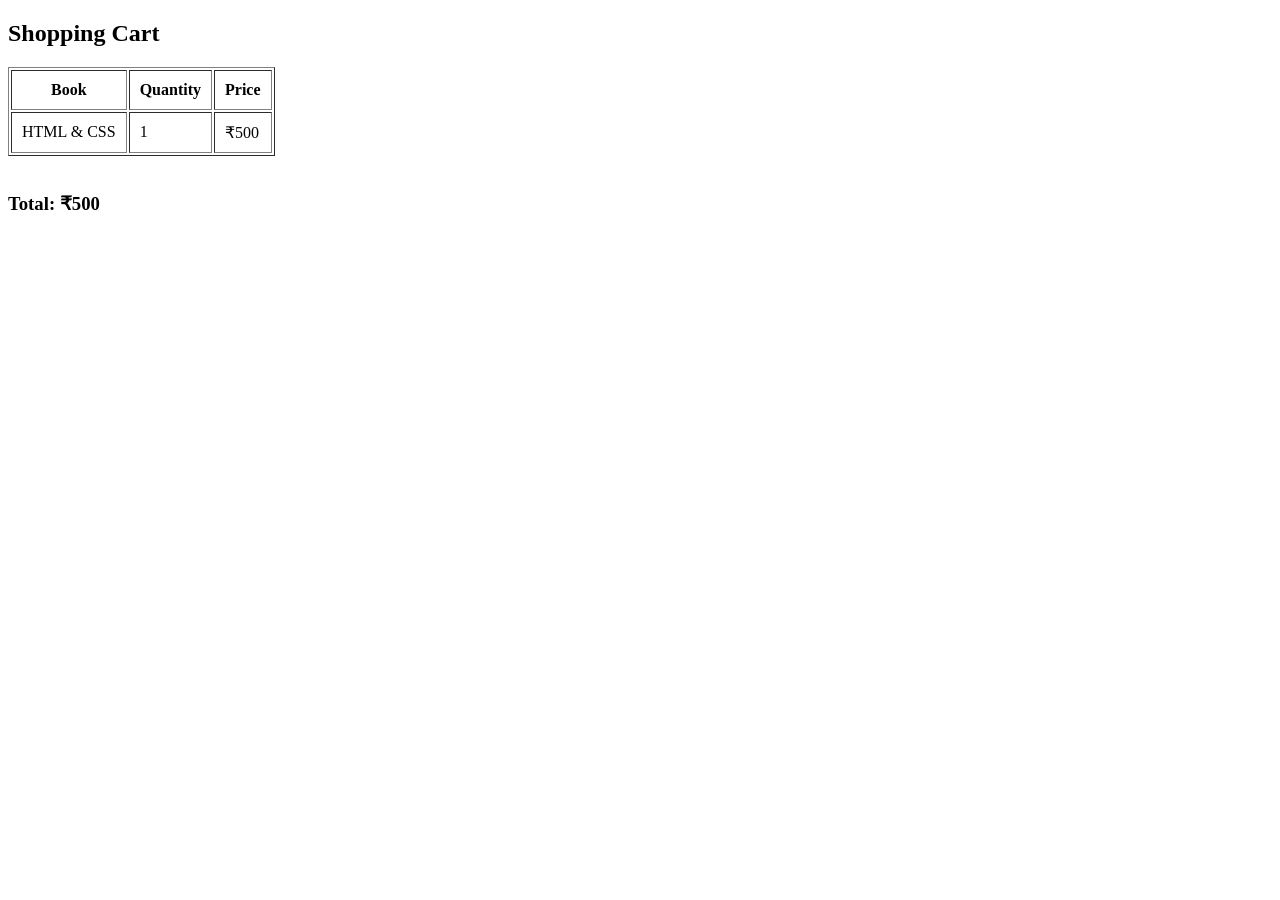
==== cart.html @ a4c7de0e "Add files via upload" ====
<!DOCTYPE html>
<html lang="en">
<head>
    <meta charset="UTF-8">
    <meta name="viewport" content="width=device-width, initial-scale=1.0">
    <title>Cart</title>
   
</head>

<body>

<h2>Shopping Cart</h2>

<table border="1" cellpadding="10">
    <tr>
        <th>Book</th>
        <th>Quantity</th>
        <th>Price</th>
    </tr>

    <tr>
        <td>HTML & CSS</td>
        <td>1</td>
        <td>₹500</td>
    </tr>
</table>

<br>

<h3>Total: ₹500</h3>


    
</body>
</html>
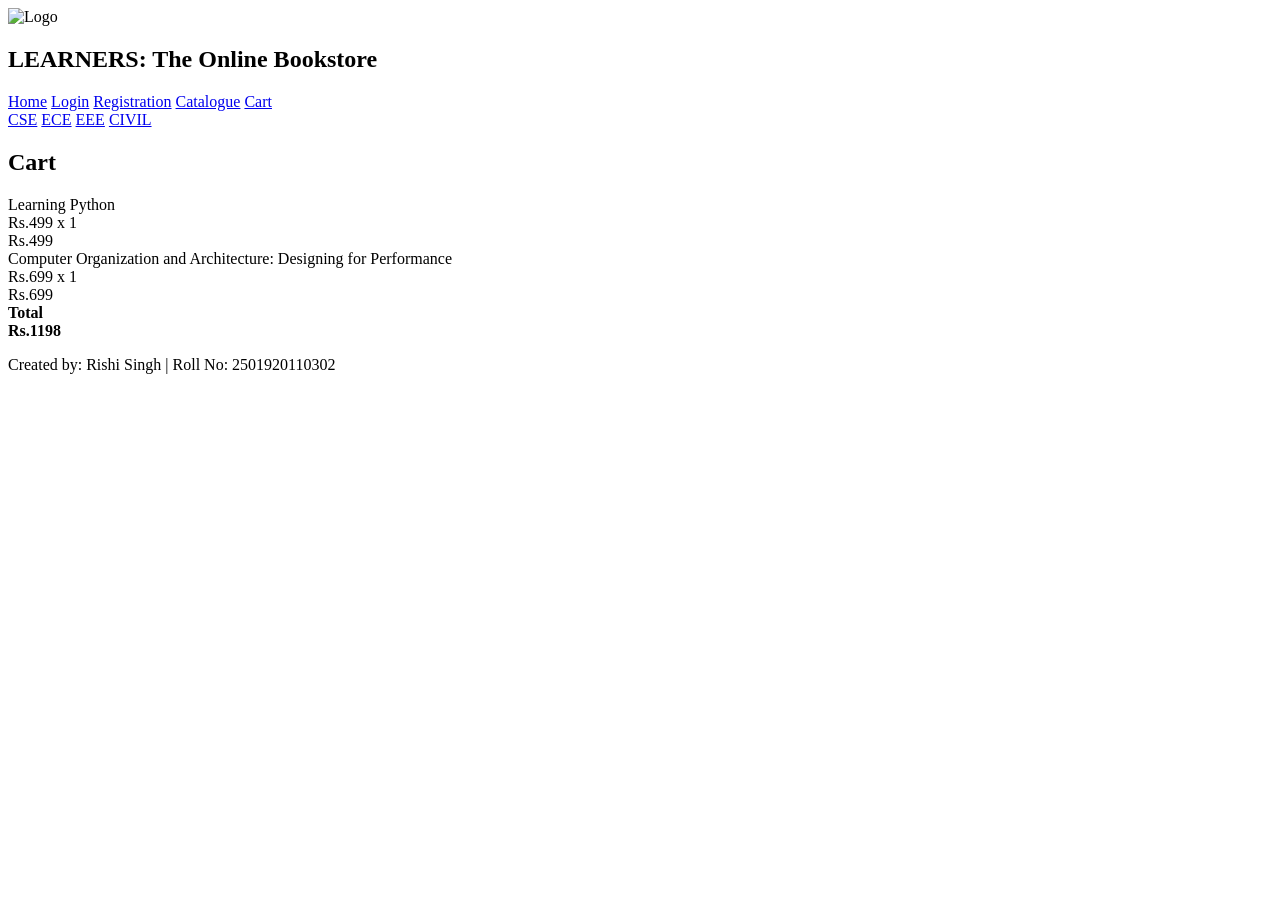
==== commit e82603b1: "Add files via upload" ====
--- a/cart.html
+++ b/cart.html
@@ -3,33 +3,53 @@
 <head>
     <meta charset="UTF-8">
     <meta name="viewport" content="width=device-width, initial-scale=1.0">
-    <title>Cart</title>
-   
+    <title>Cart | LEARNERS</title>
+    <link rel="stylesheet" href="cart.css">
 </head>
+<body>
+    <div class="header">
+        <img src="https://encrypted-tbn0.gstatic.com/images?q=tbn:ANd9GcTmQ0HjjuNHpmiGlpEIA-vO7WBwmOT5Hid-2PUTg-7TjA&s=10" alt="Logo">
+        <h2>LEARNERS: The Online Bookstore</h2>
+    </div>
 
-<body>
+    <div class="nav">
+        <a href="index.html">Home</a>
+        <a href="login.html">Login</a>
+        <a href="registration.html">Registration</a>
+        <a href="catalogue.html">Catalogue</a>
+        <a href="cart.html">Cart</a>
+    </div>
 
-<h2>Shopping Cart</h2>
+    <div class="sidebar">
+        <a href="catalogue.html">CSE</a>
+        <a href="catalogue.html">ECE</a>
+        <a href="catalogue.html">EEE</a>
+        <a href="catalogue.html">CIVIL</a>
+    </div>
 
-<table border="1" cellpadding="10">
-    <tr>
-        <th>Book</th>
-        <th>Quantity</th>
-        <th>Price</th>
-    </tr>
+    <div class="content">
+        <div class="section">
+            <h2>Cart</h2>
+            <div class="cartrow">
+                <div>Learning Python</div>
+                <div>Rs.499 x 1</div>
+                <div>Rs.499</div>
+            </div>
+            <div class="cartrow">
+                <div>Computer Organization and Architecture: Designing for Performance</div>
+                <div>Rs.699 x 1</div>
+                <div>Rs.699</div>
+            </div>
+            <div class="cartrow">
+                <div><b>Total</b></div>
+                <div></div>
+                <div><b>Rs.1198</b></div>
+            </div>
+        </div>
+    </div>
 
-    <tr>
-        <td>HTML & CSS</td>
-        <td>1</td>
-        <td>₹500</td>
-    </tr>
-</table>
-
-<br>
-
-<h3>Total: ₹500</h3>
-
-
-    
+    <div class="footer">
+        <p>Created by: Rishi Singh | Roll No: 2501920110302</p>
+    </div>
 </body>
 </html>
